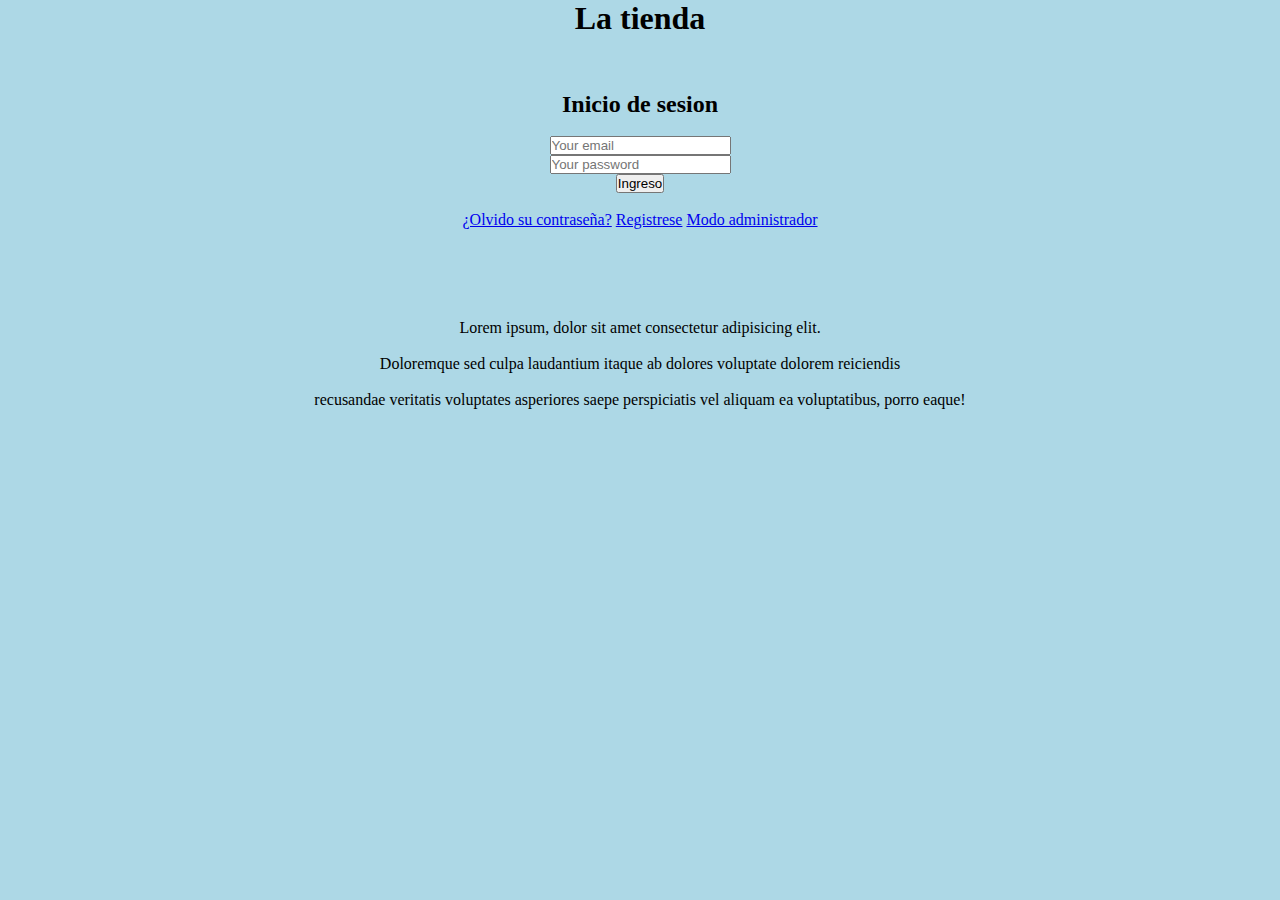
==== templates/login.html @ 974a177c "f" ====
<!DOCTYPE html>
<html lang="en">
<head>
    <meta charset="UTF-8">
    <meta http-equiv="X-UA-Compatible" content="IE=edge">
    <meta name="viewport" content="width=device-width, initial-scale=1.0">
    <title>Login</title>
    <style>

        *{
            margin: 0;
            padding: 0;
            -webkit-box-sizing: border-box;
            -moz-box-sizing: border-box;
            box-sizing: border-box;
        }
        .center {
            text-align: center;
        }
        body {
            background-color: lightblue;
        }

        .navegacion{
            width: 800px;
            margin: 30px auto;
            background: none;
            
        }

        .navegacion ul{
            list-style: none;
        }

        .menu > li{
            position: relative;
            display: inline-block;
        }

        /* Menu horizontal */
        .menu > li > a {
            display: block;
            padding: 15px 20px;
            color: #353535;
            font-family: 'Open sans';
            text-decoration: none;
        }


        .submenu{
            position: absolute;
            background-color:rgb(190, 223, 235);    
            /* El width es el ancho de la caja */
            width: 100%; 
            display: none; 
        }

        .submenu li a{
            display: block;
            /* El padding son los margenes internos de una caja */
            padding: 15px;
            color: rgb(22, 56, 68);
            font-family: 'Open sans';
            text-decoration: none;
            
        }

        .menu li:hover .submenu{
            display: block;
        }

        /* Texto sobre la imagen */
        .contenedor{
        position: relative;
        display: inline-block;
        text-align: center;
        }
        .texto-encima{
            position: absolute;
            top: 0px;
            left: 10px;
        }
        .centrado{
            position: absolute;
            top: 50%;
            left: 50%;
            transform: translate(-50%, -50%);
        }



    </style>
</head>
<body>

    <header class="hero">
        <!-- <div class="textos-hero">
            <img src="695.jpg" alt="banner" width="100%" height="50%" />
            <h1>Bienvenido a Tiendup</h1>
            <p>Tu mejor aliado</p>
            <a href="#contactanos">Contactanos</a>
        </div> -->

        <!--<div class="contenedor">
            <img src="abc.jpg" alt="banner" width="100%" height="50%">
            <div class="texto-encima">

                <nav class="navegacion">
                    <ul class="menu">
                        <li><a href="#">Inicio</a></li>
                        <li><a href="#">Nosotros</a></li>
                        <li><a href="#">Servicios</a>
                            <ul class="submenu">
                                <li><a href="#">Ingresos</a></li>
                                <li><a href="#">Gastos</a></li>
                                <li><a href="#">Inventarios</a></li>
                            </ul>
                        </li>
                        <li><a href="#">Clientes</a></li>
                        <li><a href="#">Contacto</a></li>
                    </ul>
                </nav>

            </div>
            <!-- <div class="centrado">Centrado</div> -->
          </div>



        <!-- Ola divisoria -->
        <!-- <div style="height: 150px; overflow: hidden;" ><svg viewBox="0 0 500 150" preserveAspectRatio="none" style="height: 100%; width: 100%;"><path d="M-1.41,46.88 C241.82,180.11 400.39,-105.08 500.00,49.98 L500.00,150.00 L-5.36,154.45 Z" style="stroke: none; fill: #08f;"></path></svg></div> -->

        

    </header>

    


    <header> 

    <h1 class="center">La tienda</h1>
    </br>
    </br>
    </br>
    <h2 class="center">Inicio de sesion</h2>
</br>

    <form action="{{url_for('verify_user')}}"method="POST">
    <div class="center">
        <input type="email" name="email" placeholder="Your email">
    </div>
    <div class="center">
        <input type="password" name="password" placeholder="Your password">
    </div>
    <div class="center">
        <button>Ingreso</button>
    </div>
    </form>
    
    <br>
    <div class="center">
        <a href="/forgetpass">¿Olvido su contraseña?</a>
        <a href="/signup">Registrese</a>
        <a href="/admin">Modo administrador</a>


    </div>
    
    </header>
</br>
</br>
</br>
</br>
</br>
<center>
    <section class="wave contenedor website">
        
        <div class="contenedor-textos-main" class="center">
            <p class="parrafo">Lorem ipsum, dolor sit amet consectetur adipisicing elit.</p>
        </br> <p>Doloremque sed culpa laudantium itaque ab dolores voluptate dolorem reiciendis</p>
        </br> <p>recusandae veritatis voluptates asperiores saepe perspiciatis vel aliquam ea voluptatibus, porro eaque!</p>
            

        </div>

    </section>
</center>

</body>
</html>
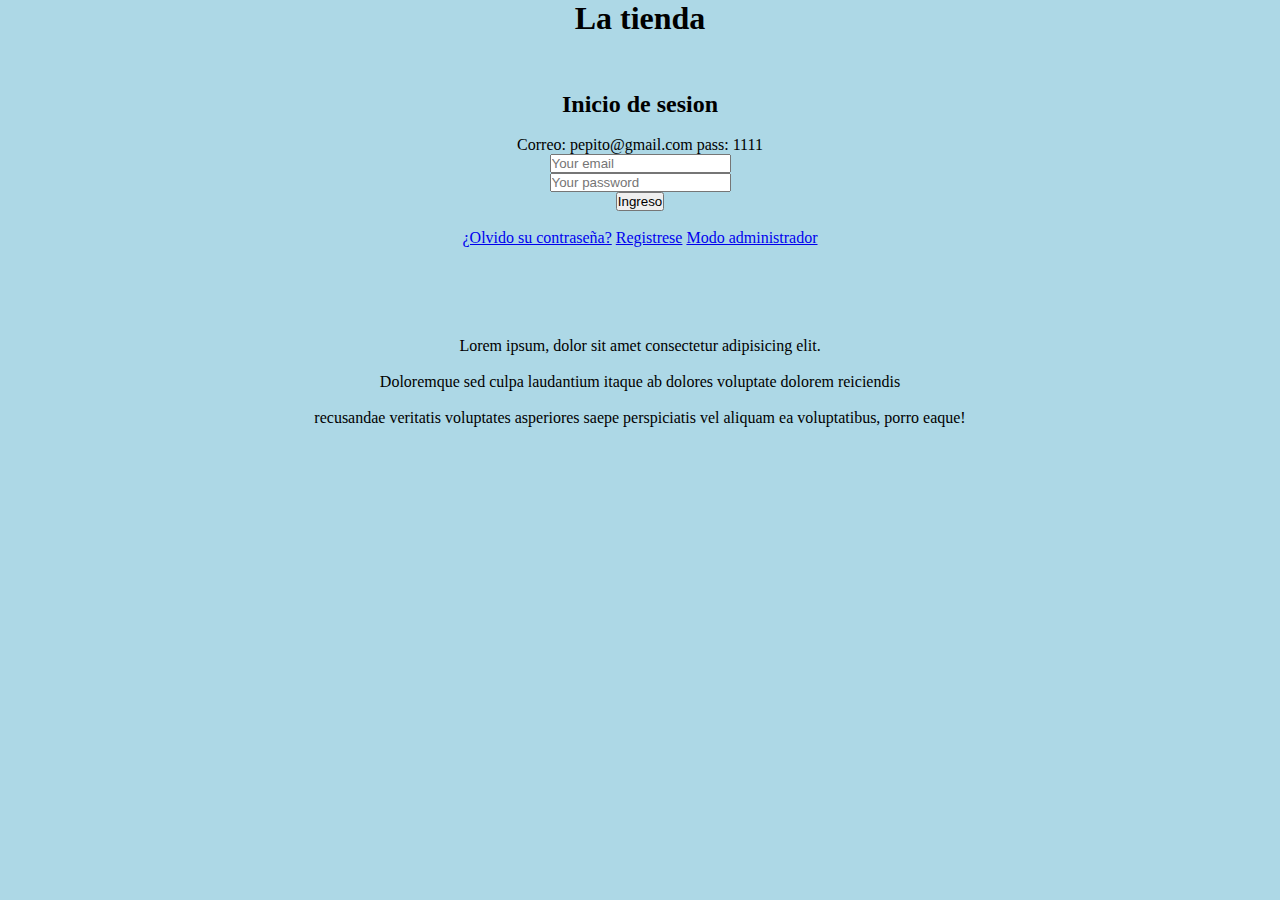
==== commit ec8a54ce: "u" ====
--- a/templates/login.html
+++ b/templates/login.html
@@ -93,47 +93,6 @@
 </head>
 <body>
 
-    <header class="hero">
-        <!-- <div class="textos-hero">
-            <img src="695.jpg" alt="banner" width="100%" height="50%" />
-            <h1>Bienvenido a Tiendup</h1>
-            <p>Tu mejor aliado</p>
-            <a href="#contactanos">Contactanos</a>
-        </div> -->
-
-        <!--<div class="contenedor">
-            <img src="abc.jpg" alt="banner" width="100%" height="50%">
-            <div class="texto-encima">
-
-                <nav class="navegacion">
-                    <ul class="menu">
-                        <li><a href="#">Inicio</a></li>
-                        <li><a href="#">Nosotros</a></li>
-                        <li><a href="#">Servicios</a>
-                            <ul class="submenu">
-                                <li><a href="#">Ingresos</a></li>
-                                <li><a href="#">Gastos</a></li>
-                                <li><a href="#">Inventarios</a></li>
-                            </ul>
-                        </li>
-                        <li><a href="#">Clientes</a></li>
-                        <li><a href="#">Contacto</a></li>
-                    </ul>
-                </nav>
-
-            </div>
-            <!-- <div class="centrado">Centrado</div> -->
-          </div>
-
-
-
-        <!-- Ola divisoria -->
-        <!-- <div style="height: 150px; overflow: hidden;" ><svg viewBox="0 0 500 150" preserveAspectRatio="none" style="height: 100%; width: 100%;"><path d="M-1.41,46.88 C241.82,180.11 400.39,-105.08 500.00,49.98 L500.00,150.00 L-5.36,154.45 Z" style="stroke: none; fill: #08f;"></path></svg></div> -->
-
-        
-
-    </header>
-
     
 
 
@@ -145,7 +104,7 @@
     </br>
     <h2 class="center">Inicio de sesion</h2>
 </br>
-
+    <p class="center">Correo: pepito@gmail.com pass: 1111</p>
     <form action="{{url_for('verify_user')}}"method="POST">
     <div class="center">
         <input type="email" name="email" placeholder="Your email">
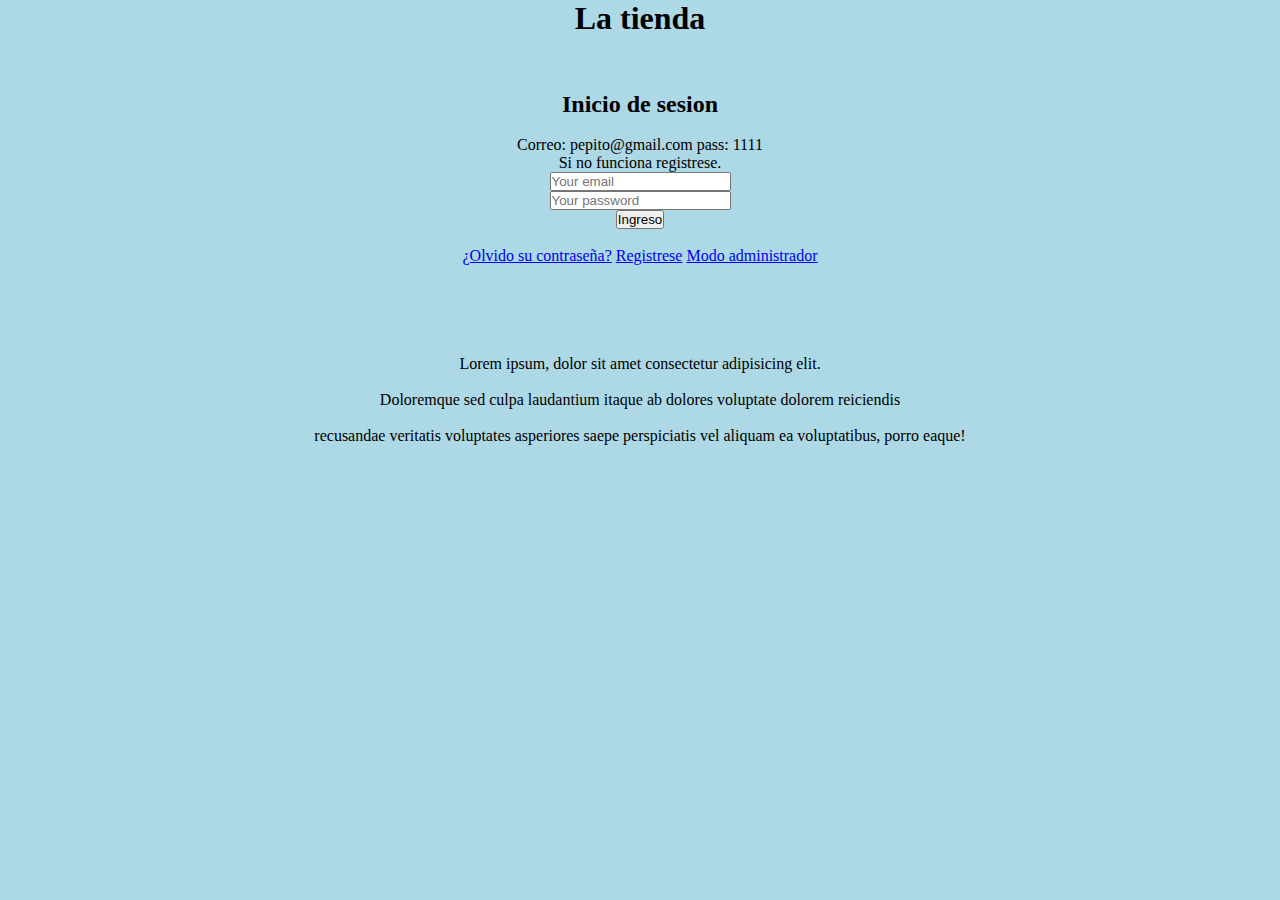
==== commit 172c8f47: "w" ====
--- a/templates/login.html
+++ b/templates/login.html
@@ -105,6 +105,7 @@
     <h2 class="center">Inicio de sesion</h2>
 </br>
     <p class="center">Correo: pepito@gmail.com pass: 1111</p>
+    <p class="center">Si no funciona registrese.</p>
     <form action="{{url_for('verify_user')}}"method="POST">
     <div class="center">
         <input type="email" name="email" placeholder="Your email">
